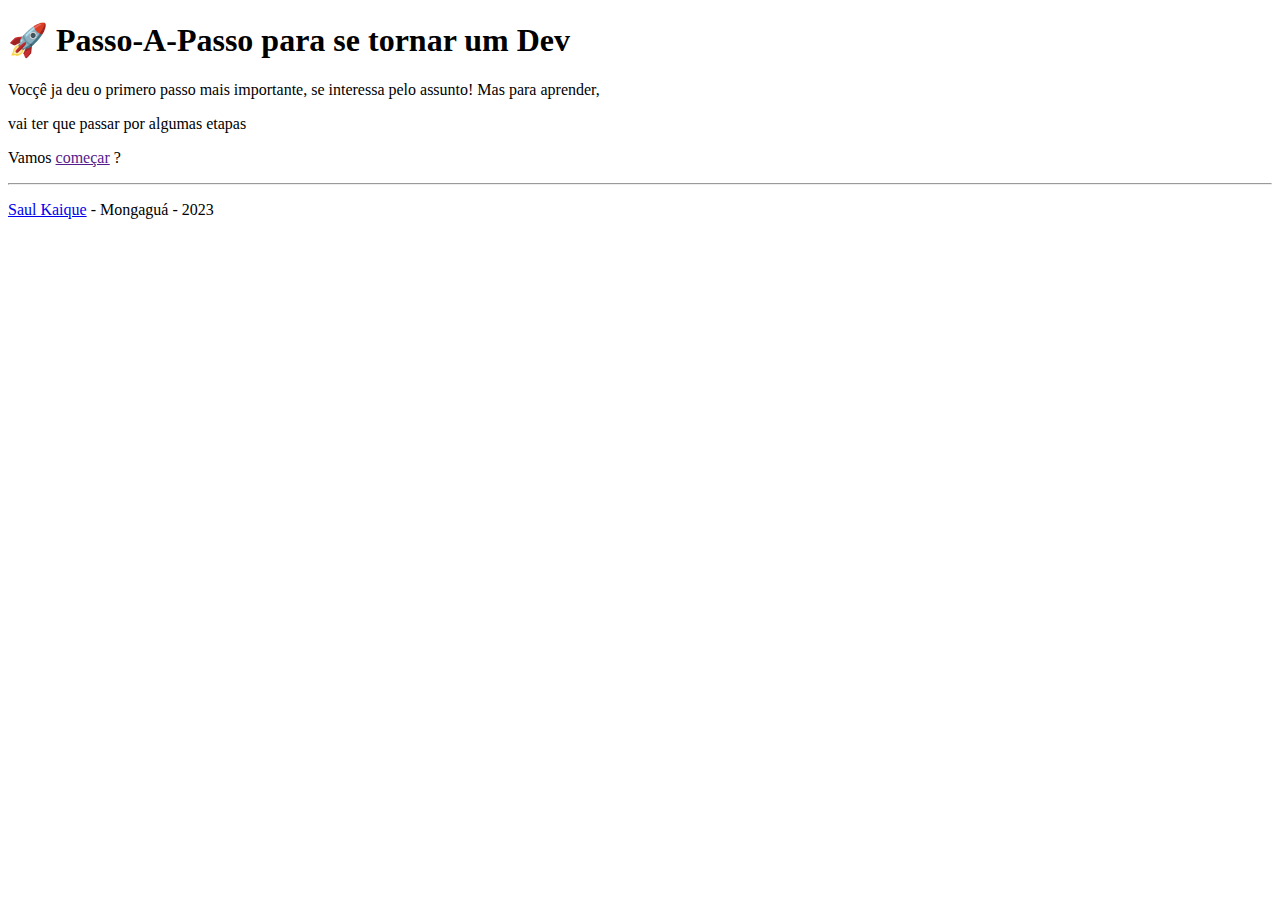
==== index.HTML @ e0a17611 "Pagina inicial do projeto passo-a-passo" ====
<!DOCTYPE html>
<html lang="pt-BR">
<head>
    <meta charset="UTF-8">
    <meta http-equiv="X-UA-Compatible" content="IE=edge">
    <meta name="viewport" content="width=device-width, initial-scale=1.0">
    <title>passo-a-passo</title>
</head>
<body>
        <h1>🚀 Passo-A-Passo para se tornar um Dev </h1>

        <p>Vocçê ja deu o primero passo mais importante, se interessa pelo assunto! Mas para aprender, 
         <p> vai ter que passar por algumas etapas</p>
            <p>Vamos <a href="">começar</a> ?</p>
        </p>

        <hr>

        <p> <a href="https://github.com/SaulKaique">Saul Kaique</a> - Mongaguá - 2023</p>



</body>
</html>
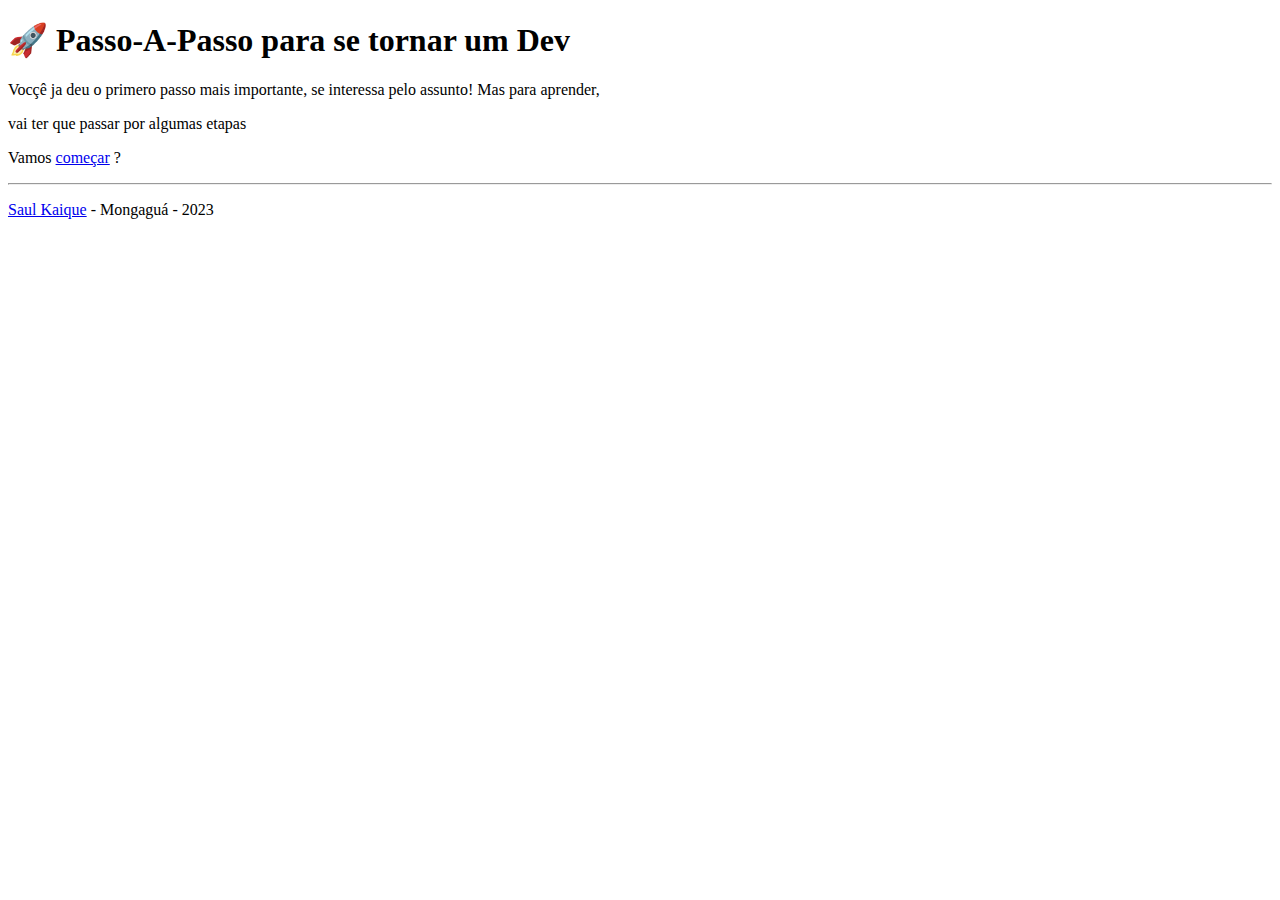
==== commit 1e223e0f: "completo" ====
--- a/index.HTML
+++ b/index.HTML
@@ -11,7 +11,7 @@
 
         <p>Vocçê ja deu o primero passo mais importante, se interessa pelo assunto! Mas para aprender, 
          <p> vai ter que passar por algumas etapas</p>
-            <p>Vamos <a href="">começar</a> ?</p>
+            <p>Vamos <a href="dev.cs.HTML">começar</a> ?</p>
         </p>
 
         <hr>
